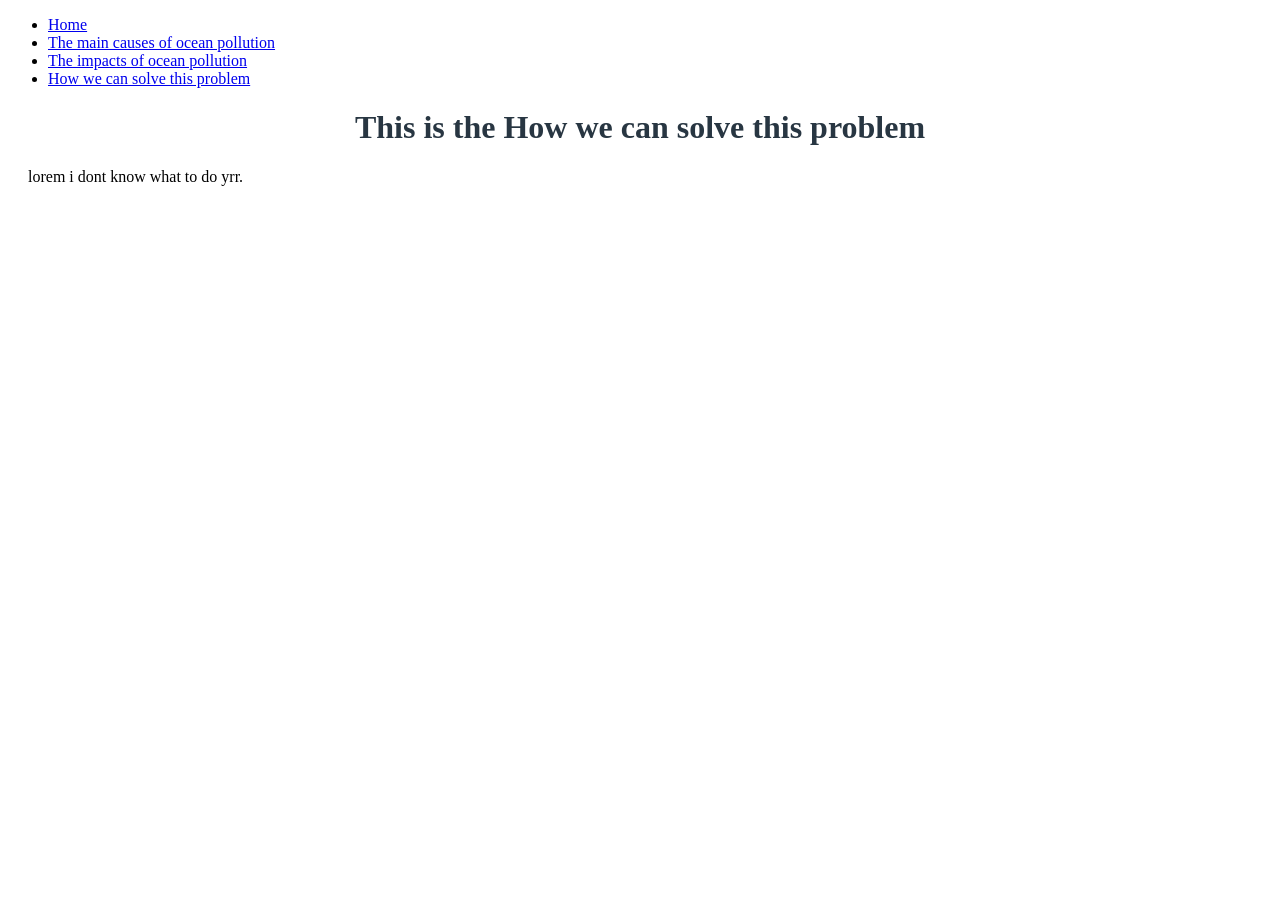
==== How we can solve this problem.html @ 02f1f4da "crate the file" ====
<!DOCTYPE html>
<!-- saved from url=(0092)file:///C:/Users/kharels/OneDrive%20-%20Otumoetai%20College/Ocean/ocean-pollution/index.html -->
<html lang="en">
<head>
    <meta charset="UTF-8">
    <meta http-equiv="Content-Type" content="text/html; charset=UTF-8">
     <meta name="viewport" content="width=device-width, initial-scale=1.0">
    <title>Ocean Pollution</title>
    <link rel="stylesheet" href="style.css">
</head>
<body>
     <nav class="navnar">
     <ul>
        <li><a href="index.html">Home</a></li>
        <li><a href="The main causes of ocean pollution.html">The main causes of ocean pollution</a></li>
        <li><a href="The impacts of ocean pollution.html">The impacts of ocean pollution</a></li>
        <li><a href="How we can solve this problem.html">How we can solve this problem</a></li>
     </ul>
    </nav>
     

    <main>
        <h1>This is the How we can solve this problem </h1>
        <p>lorem i dont know what to do yrr.</p>
    </main>

    </body>
    </html>
---- style.css ----
main{
  margin:20px;
}
h1{
  text-align:center;
  color:rgb(40, 54, 66);
}
.navbar ul{
  list-style-type: none;
  background-color:hsl(0, 0%, 25%);
  padding: 0px;
  margin: 0px;
  overflow: hidden;
}

.navabr a{
  color:rgb(51, 51, 51);
  text-decoration:none;
  padding:15px;
  display:block;
  text-align:center;

}
.navabr a:hover{
  background-color:hsl(0, 0%, 10%);
}
.navbar li{
  float:left;
}
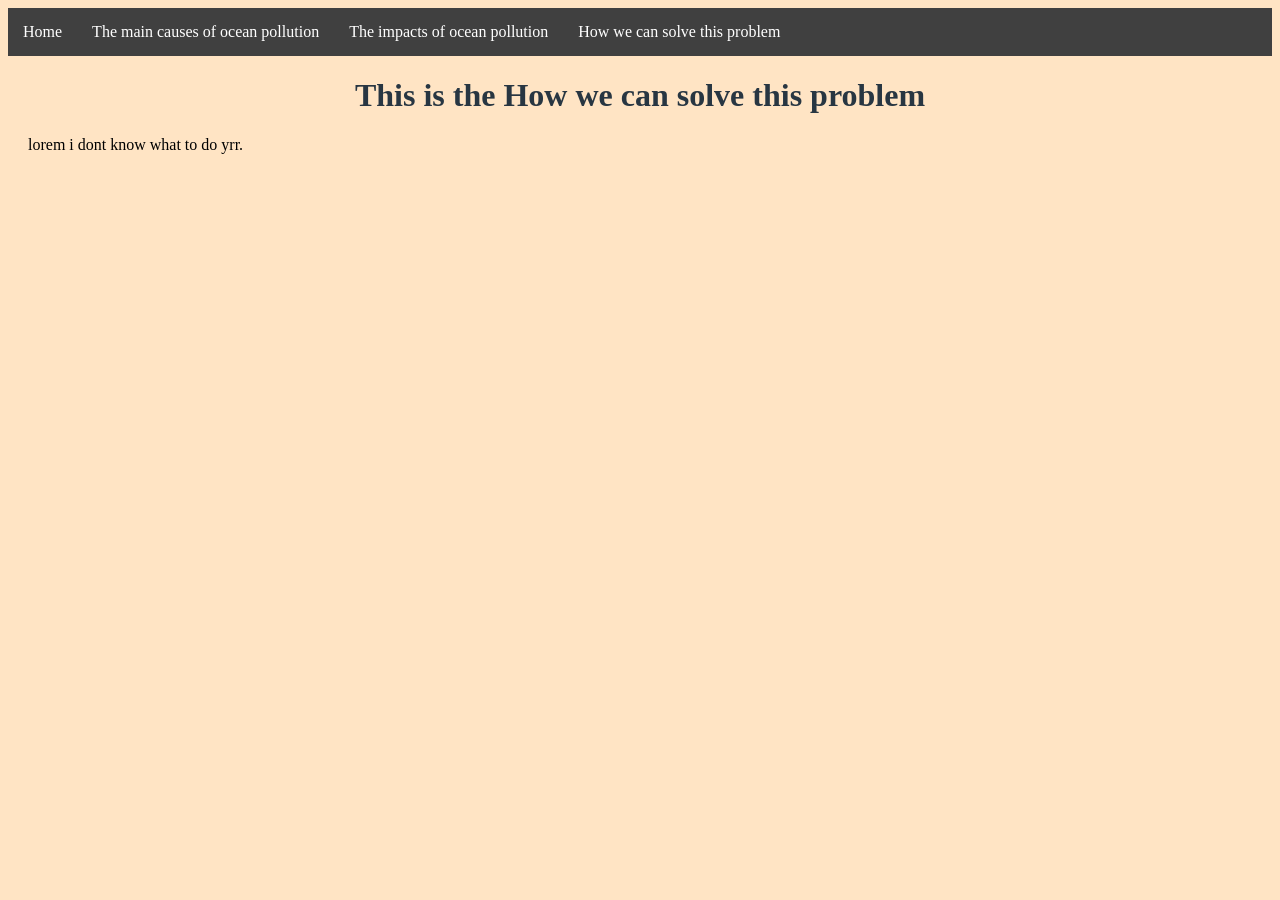
==== commit 75d7748b: "do some work in ocean mani causes" ====
--- a/How we can solve this problem.html
+++ b/How we can solve this problem.html
@@ -9,7 +9,7 @@
     <link rel="stylesheet" href="style.css">
 </head>
 <body>
-     <nav class="navnar">
+     <nav class="navbar">
      <ul>
         <li><a href="index.html">Home</a></li>
         <li><a href="The main causes of ocean pollution.html">The main causes of ocean pollution</a></li>
--- a/style.css
+++ b/style.css
@@ -1,4 +1,6 @@
-
+Html{
+  background-color:bisque
+}
 main{
   margin:20px;
 }
@@ -14,19 +16,43 @@
   overflow: hidden;
 }
 
-.navabr a{
-  color:rgb(51, 51, 51);
+.navbar a{
+  color:rgb(255, 255, 255);
   text-decoration:none;
   padding:15px;
   display:block;
   text-align:center;
 
 }
-.navabr a:hover{
+.navbar a:hover{
   background-color:hsl(0, 0%, 10%);
 }
 .navbar li{
   float:left;
 }
 
+.two-colum{
+ width: 1900px;
+ height: auto;
+}
 
+.The-main-causes{
+   display:grid;
+    grid-template-columns: 1fr 3fr;
+    gap: 50px;
+    width:80%;
+    margin:auto;
+    margin-top:30px;
+    margin-right:60px;
+    
+}
+.info{
+  position:left;
+  
+}
+
+
+
+
+  
+  
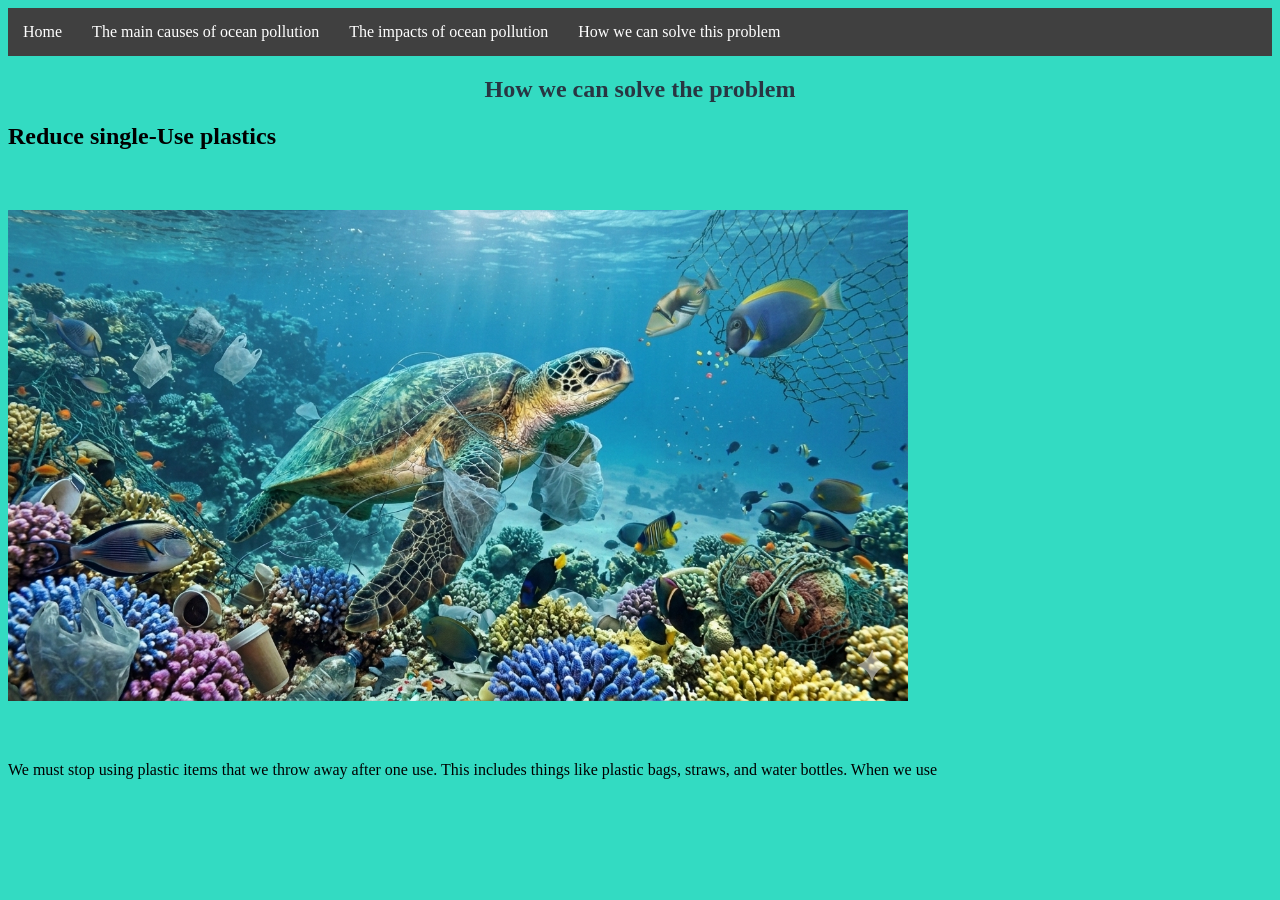
==== commit 8deeee13: "do it in class time and lunch time" ====
--- a/How we can solve this problem.html
+++ b/How we can solve this problem.html
@@ -18,12 +18,16 @@
      </ul>
     </nav>
      
+    <section class ="solve-the-problem">
+       <h1>How we can solve the problem</h1>
+        
+        <h2>Reduce single-Use plastics</h2>
+        <img src="./plastic wasre.png" alt="Plastic waste" class="The-main-causes">
+        <p>We must stop using plastic items that we throw away after one use. This includes things like plastic bags, straws, and water bottles. When we use </p>
+    </div>
+    </section>
 
-    <main>
-        <h1>This is the How we can solve this problem </h1>
-        <p>lorem i dont know what to do yrr.</p>
-    </main>
-
+    
     </body>
     </html>
    
--- a/style.css
+++ b/style.css
@@ -1,5 +1,6 @@
 Html{
-  background-color:bisque
+
+  background-color:#33DBC2;
 }
 main{
   margin:20px;
@@ -31,28 +32,67 @@
   float:left;
 }
 
+.footer-bar{
+  background-color:rgb(17, 34, 34);
+  color:#ffffff;
+  text-align:center;
+  padding:20px;
+  margin-top:40px;
+  font-size:1rem;
+  box-shadow: 0 -2px 6px rgba(0, 0, 0, 0.1);
+}
+  
+
+.footer-bar a {
+  color:azure;
+  text-decoration: none;
+  font-weight:bold;
+}
+.footer-bar a:hover{
+  text-decoration: underline;
+}
 .two-colum{
- width: 1900px;
+ width: 1200px;
  height: auto;
+ margin-left: 30px;
 }
 
+
+
+
 .The-main-causes{
-   display:grid;
-    grid-template-columns: 1fr 3fr;
-    gap: 50px;
-    width:80%;
-    margin:auto;
-    margin-top:30px;
-    margin-right:60px;
-    
+  padding:40px 0;
+  max-width:900px;
+  margin:0 auto;
 }
-.info{
-  position:left;
+.The-main-causes h2{
+  font-size:2rem;
+  margin-bottom:20px;
+  margin-left:2px;
+  text-shadow: 1px 1px 2px rgba(255,255,255,0.6);
+
+}
+.The-main-causes p {
+  font-style:italic;
+  font-size: 1rem;
+  margin-top: 10px;
+  padding: 30px;
+  border-radius: 5px;
+}
+
+.The-main-causes img{
+  width: 100%;
+  max-width:400px;
+  height: auto;
+  display: block;
+  margin:10px auto;
+  border-radius:5px;
+
   
 }
 
 
 
 
+
   
-  
